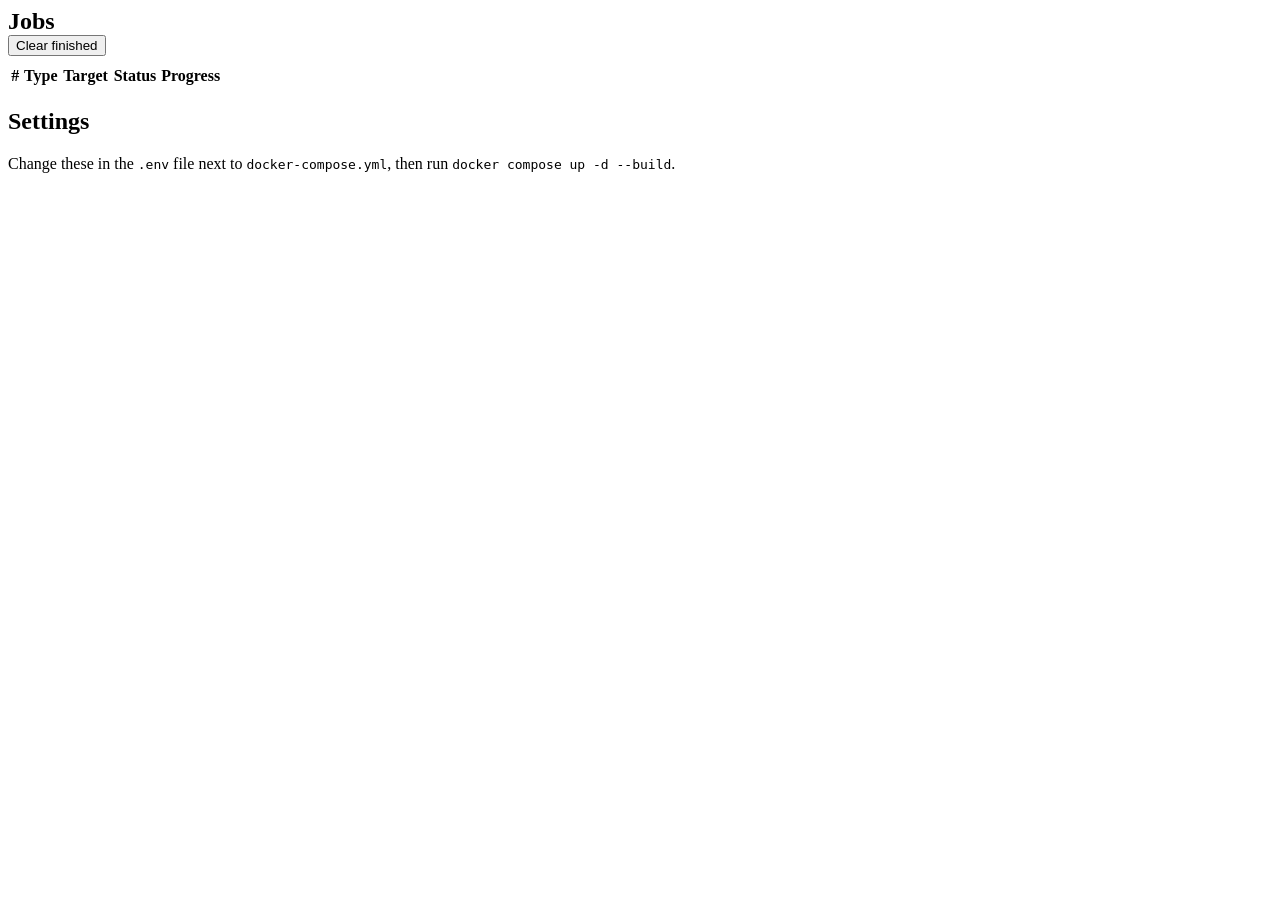
==== app/static/monitor.html @ 7b0f3861 "Audio Workstation: self-hosted song downloader, stem splitter and mixer One Docker container: yt-dlp" ====
<!doctype html>
<html lang="en">
<head>
<meta charset="utf-8"><meta name="viewport" content="width=device-width, initial-scale=1">
<title>Monitor · Audio Workstation</title>
<link rel="stylesheet" href="/static/style.css">
<script src="/static/common.js"></script>
</head>
<body>
<main>
  <div class="grid" id="cards"></div>
  <section class="panel">
    <div class="row" style="margin-bottom:8px"><h2 class="grow" style="margin:0">Jobs</h2><button id="clear">Clear finished</button></div>
    <table><thead><tr><th>#</th><th>Type</th><th>Target</th><th>Status</th><th style="width:30%">Progress</th></tr></thead>
    <tbody id="jobs"></tbody></table>
  </section>
  <section class="panel">
    <h2>Settings</h2>
    <p class="muted">Change these in the <code>.env</code> file next to <code>docker-compose.yml</code>, then run <code>docker compose up -d --build</code>.</p>
    <table id="config"></table>
  </section>
</main>
<script>
header("monitor");
const $ = id => document.getElementById(id);
const pct = (a, b) => (a != null && b ? Math.round(100 * a / b) : null);
const meter = p => p == null ? "" : `<div class="bar" style="margin-top:8px"><div style="width:${p}%"></div></div>`;

async function load() {
  const [sys, jobs] = await Promise.all([api("/api/system"), api("/api/jobs")]);
  const { storage: st, memory: mem, cpu } = sys;
  const used = st.disk_total - st.disk_free;
  $("cards").innerHTML = `
    <div class="panel"><div class="muted">Library</div><div class="big">${fmtBytes(st.library_bytes)}</div>
      <div class="muted">${st.songs} songs · ${st.stems} tracks · ${st.collections} collections<br>AI models: ${fmtBytes(st.models_bytes)}</div></div>
    <div class="panel"><div class="muted">Disk</div><div class="big">${fmtBytes(st.disk_free)} free</div>
      <div class="muted">${fmtBytes(used)} of ${fmtBytes(st.disk_total)} used</div>${meter(pct(used, st.disk_total))}</div>
    <div class="panel"><div class="muted">Container memory</div><div class="big">${fmtBytes(mem.used)}</div>
      <div class="muted">limit ${mem.limit ? fmtBytes(mem.limit) : "none"}</div>${meter(pct(mem.used, mem.limit))}</div>
    <div class="panel"><div class="muted">CPU load (1 / 5 / 15 min)</div><div class="big">${cpu.load.map(l => l.toFixed(1)).join(" / ")}</div>
      <div class="muted">${cpu.cores} cores · ${sys.jobs.running} running, ${sys.jobs.queued} queued, ${sys.jobs.error} failed</div></div>`;

  $("jobs").innerHTML = jobs.map(j => `<tr>
      <td>${j.id}</td><td>${j.kind}</td>
      <td>${j.kind === "split" ? `<a href="/song?id=${enc(j.target)}">${esc(j.target)}</a>` : esc(j.target)}</td>
      <td><span class="badge ${j.status}">${j.status}</span></td>
      <td>${j.status === "running" ? `<div class="bar"><div style="width:${j.progress}%"></div></div>` : ""}
        <div class="muted">${j.status === "error" ? `<pre>${esc(j.message)}</pre>` : esc(j.message)}</div></td></tr>`).join("")
    || `<tr><td colspan="5" class="muted">No jobs since the container started.</td></tr>`;

  const cfg = { ...sys.config, speed: `${sys.config.speed.min}x – ${sys.config.speed.max}x, step ${sys.config.speed.step}, default ${sys.config.speed.default}x` };
  $("config").innerHTML = Object.entries({ ...cfg, ...Object.fromEntries(Object.entries(sys.versions).map(([k, v]) => [`${k} version`, v])) })
    .map(([k, v]) => `<tr><th>${esc(k.replaceAll("_", " "))}</th><td>${esc(v)}</td></tr>`).join("");
}
$("clear").onclick = async () => { await api("/api/jobs/finished", { method: "DELETE" }); load(); };
load();
setInterval(load, 2000);
</script>
</body>
</html>
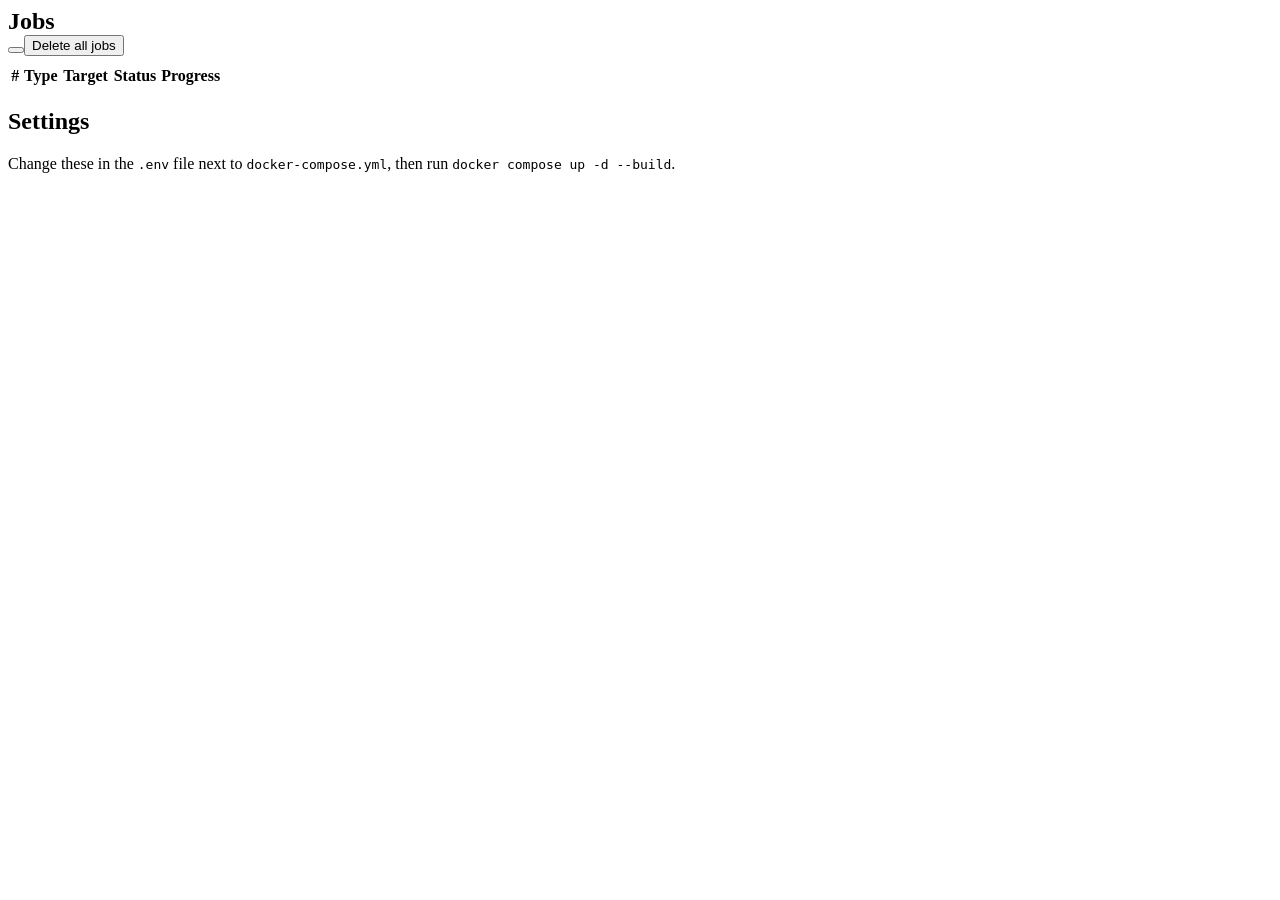
==== commit 2b086b1e: "Download options, backing-track export, collections sidebar, job history controls - Download form: "" ====
--- a/app/static/monitor.html
+++ b/app/static/monitor.html
@@ -10,7 +10,7 @@
 <main>
   <div class="grid" id="cards"></div>
   <section class="panel">
-    <div class="row" style="margin-bottom:8px"><h2 class="grow" style="margin:0">Jobs</h2><button id="clear">Clear finished</button></div>
+    <div class="row" style="margin-bottom:8px"><h2 class="grow" style="margin:0">Jobs</h2><button id="toggle"></button><button id="clear" class="danger">Delete all jobs</button></div>
     <table><thead><tr><th>#</th><th>Type</th><th>Target</th><th>Status</th><th style="width:30%">Progress</th></tr></thead>
     <tbody id="jobs"></tbody></table>
   </section>
@@ -24,6 +24,7 @@
 header("monitor");
 const $ = id => document.getElementById(id);
 const pct = (a, b) => (a != null && b ? Math.round(100 * a / b) : null);
+let showAll = false;
 const meter = p => p == null ? "" : `<div class="bar" style="margin-top:8px"><div style="width:${p}%"></div></div>`;
 
 async function load() {
@@ -40,7 +41,9 @@
     <div class="panel"><div class="muted">CPU load (1 / 5 / 15 min)</div><div class="big">${cpu.load.map(l => l.toFixed(1)).join(" / ")}</div>
       <div class="muted">${cpu.cores} cores · ${sys.jobs.running} running, ${sys.jobs.queued} queued, ${sys.jobs.error} failed</div></div>`;
 
-  $("jobs").innerHTML = jobs.map(j => `<tr>
+  $("toggle").textContent = showAll ? "Show 10 most recent" : `View all jobs (${jobs.length})`;
+  $("toggle").hidden = jobs.length <= 10;
+  $("jobs").innerHTML = (showAll ? jobs : jobs.slice(0, 10)).map(j => `<tr>
       <td>${j.id}</td><td>${j.kind}</td>
       <td>${j.kind === "split" ? `<a href="/song?id=${enc(j.target)}">${esc(j.target)}</a>` : esc(j.target)}</td>
       <td><span class="badge ${j.status}">${j.status}</span></td>
@@ -52,7 +55,11 @@
   $("config").innerHTML = Object.entries({ ...cfg, ...Object.fromEntries(Object.entries(sys.versions).map(([k, v]) => [`${k} version`, v])) })
     .map(([k, v]) => `<tr><th>${esc(k.replaceAll("_", " "))}</th><td>${esc(v)}</td></tr>`).join("");
 }
-$("clear").onclick = async () => { await api("/api/jobs/finished", { method: "DELETE" }); load(); };
+$("toggle").onclick = () => { showAll = !showAll; load(); };
+$("clear").onclick = async () => {
+  if (!confirm("Delete the job history and cancel queued jobs? A running job keeps going.")) return;
+  await api("/api/jobs", { method: "DELETE" }); load();
+};
 load();
 setInterval(load, 2000);
 </script>
